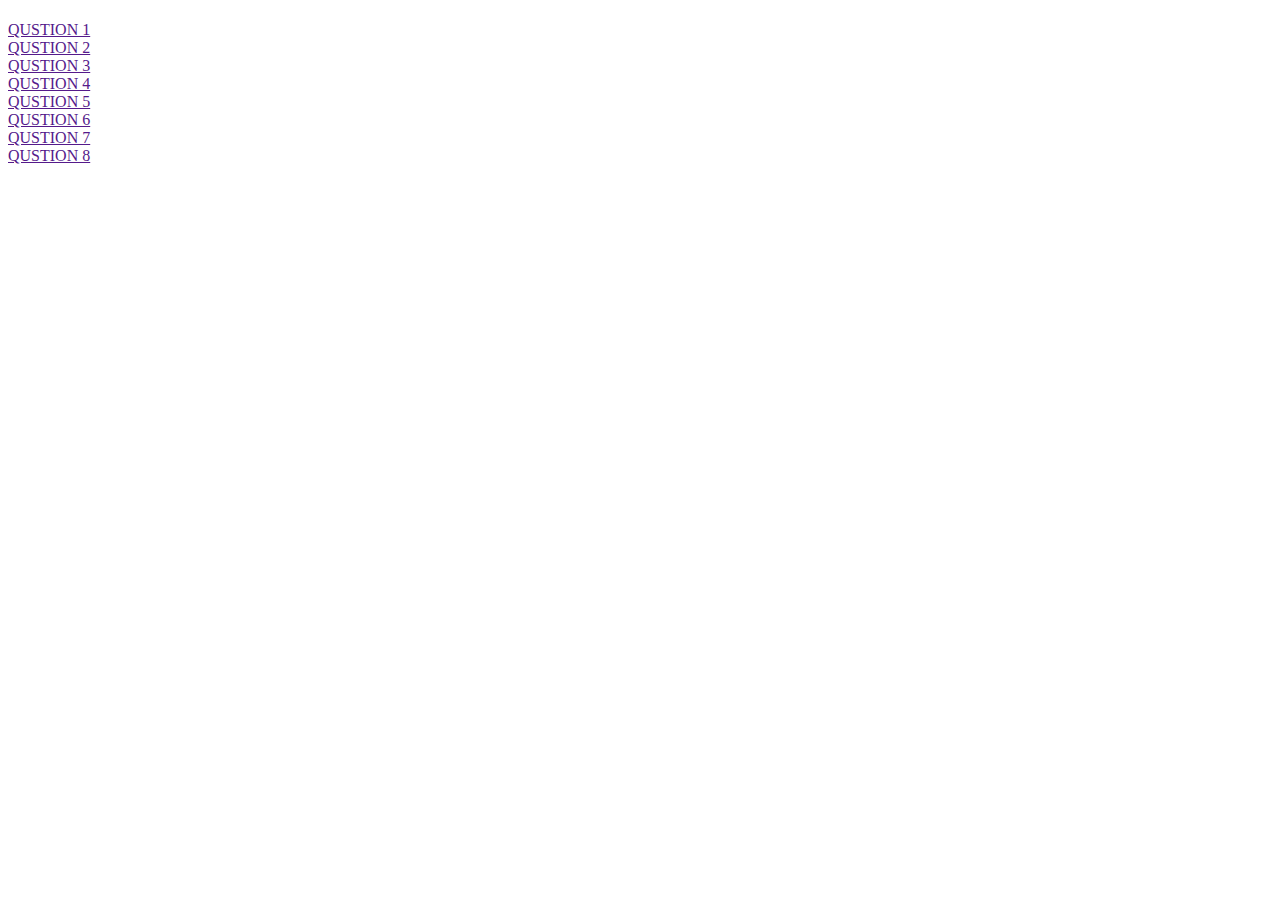
==== Accordion/form.html @ fada5a90 "Moved Files" ====
<!DOCTYPE html>
<html lang="en">
	<head>
		<meta charset="utf-8">
		
		<script src="jq.js"></script>
		<script src="accordion.js" type="text/javascript"></script>
		<link href="form.css" rel="stylesheet" type="text/css">
		<title>prototype</title>
	</head>
	<body>
		<header>
			<h1></h1>
		</header>
		<main>
			<form>
				<dl class="accordion">
				<dt><a href="">QUSTION 1</a></dt>
				<dd>
					<fieldset>
						<input type="radio" name="q1" value="stronglyAgree">
						<label> Strongly Agree</label><br>
						<input type="radio" name="q1" value="agree">
						<label>Agree</label><br>
						<input type="radio" name="q1" value="nuetral">
						<label>Neutral</label><br>
						<input type="radio" name="q1" value="disagree">
						<label>Disagree</label><br>
						<input type="radio" name="q1" value="stronglyDisagree">
						<label> Strongly Disagree</label><br>
						<input type="textfield" name="comment1">
					</fieldset>
				</dd>

				<dt><a href="">QUSTION 2</a></dt>
				<dd>
					<fieldset>
						<input type="radio" name="q1" value="stronglyAgree">
						<label> Strongly Agree</label><br>
						<input type="radio" name="q2" value="agree">
						<label>Agree</label><br>
						<input type="radio" name="q2" value="nuetral">
						<label>Neutral</label><br>
						<input type="radio" name="q2" value="disagree">
						<label>Disagree</label><br>
						<input type="radio" name="q2" value="stronglyDisagree">
						<label> Strongly Disagree</label><br>
						<input type="textfield" name="comment2">
					</fieldset>
				</dd>

				<dt><a href="">QUSTION 3</a></dt>
				<dd>
				<fieldset class="fieldhide">
					<input type="radio" name="q3" value="stronglyAgree">
					<label> Strongly Agree</label><br>
					<input type="radio" name="q3" value="agree">
					<label>Agree</label><br>
					<input type="radio" name="q3" value="nuetral">
					<label>Neutral</label><br>
					<input type="radio" name="q3" value="disagree">
					<label>Disagree</label><br>
					<input type="radio" name="q3" value="stronglyDisagree">
					<label> Strongly Disagree</label><br>
					<input type="textfield" name="comment3">
				</fieldset>
				</dd>

				<dt><a href="">QUSTION 4</a></dt>
				<dd>
					<fieldset class="fieldhide">
						<input type="radio" name="q1" value="stronglyAgree">
						<label> Strongly Agree</label><br>
						<input type="radio" name="q4" value="agree">
						<label>Agree</label><br>
						<input type="radio" name="q4" value="nuetral">
						<label>Neutral</label><br>
						<input type="radio" name="q4" value="disagree">
						<label>Disagree</label><br>
						<input type="radio" name="q4" value="stronglyDisagree">
						<label> Strongly Disagree</label><br>
						<input type="textfield" name="comment4">
					</fieldset>
				</dd>
				<dt><a href="">QUSTION 5</a></dt>
				<dd>
					<fieldset class="fieldhide">
						<input type="radio" name="q5" value="stronglyAgree">
						<label> Strongly Agree</label><br>
						<input type="radio" name="q5" value="agree">
						<label>Agree</label><br>
						<input type="radio" name="q5" value="nuetral">
						<label>Neutral</label><br>
						<input type="radio" name="q5" value="disagree">
						<label>Disagree</label><br>
						<input type="radio" name="q5" value="stronglyDisagree">
						<label> Strongly Disagree</label><br>
						<input type="textfield" name="comment5">
					</fieldset>
			</dd>

				<dt><a href="">QUSTION 6</a></dt>
				<dd>
				<fieldset class="fieldhide">
					<input type="radio" name="q6" value="stronglyAgree">
					<label> Strongly Agree</label><br>
					<input type="radio" name="q6" value="agree">
					<label>Agree</label><br>
					<input type="radio" name="q6" value="nuetral">
					<label>Neutral</label><br>
					<input type="radio" name="q6" value="disagree">
					<label>Disagree</label><br>
					<input type="radio" name="q6" value="stronglyDisagree">
					<label> Strongly Disagree</label><br>
					<input type="textfield" name="comment6">
				</fieldset>
			</dd>
				<dt><a href="">QUSTION 7</a></dt>
				<dd>
				<fieldset class="fieldhide">
					<input type="radio" name="q7" value="stronglyAgree">
					<label> Strongly Agree</label><br>
					<input type="radio" name="q7" value="agree">
					<label>Agree</label><br>
					<input type="radio" name="q7" value="nuetral">
					<label>Neutral</label><br>
					<input type="radio" name="q7" value="disagree">
					<label>Disagree</label><br>
					<input type="radio" name="q7" value="stronglyDisagree">
					<label> Strongly Disagree</label><br>
					<input type="textfield" name="comment7">
				</fieldset>
			</dd>
				<dt><a href="">QUSTION 8</a></dt>
				<dd>
					<fieldset class="fieldhide">
						<input type="radio" name="q8" value="stronglyAgree">
						<label> Strongly Agree</label><br>
						<input type="radio" name="q8" value="agree">
						<label>Agree</label><br>
						<input type="radio" name="q8" value="nuetral">
						<label>Neutral</label><br>
						<input type="radio" name="q8" value="disagree">
						<label>Disagree</label><br>
						<input type="radio" name="q8" value="stronglyDisagree">
						<label> Strongly Disagree</label><br>
						<input type="textfield" name="comment8">
					</fieldset>
				</dd>
			</dl>
			</form>
		</main>
	</body>
	</html>
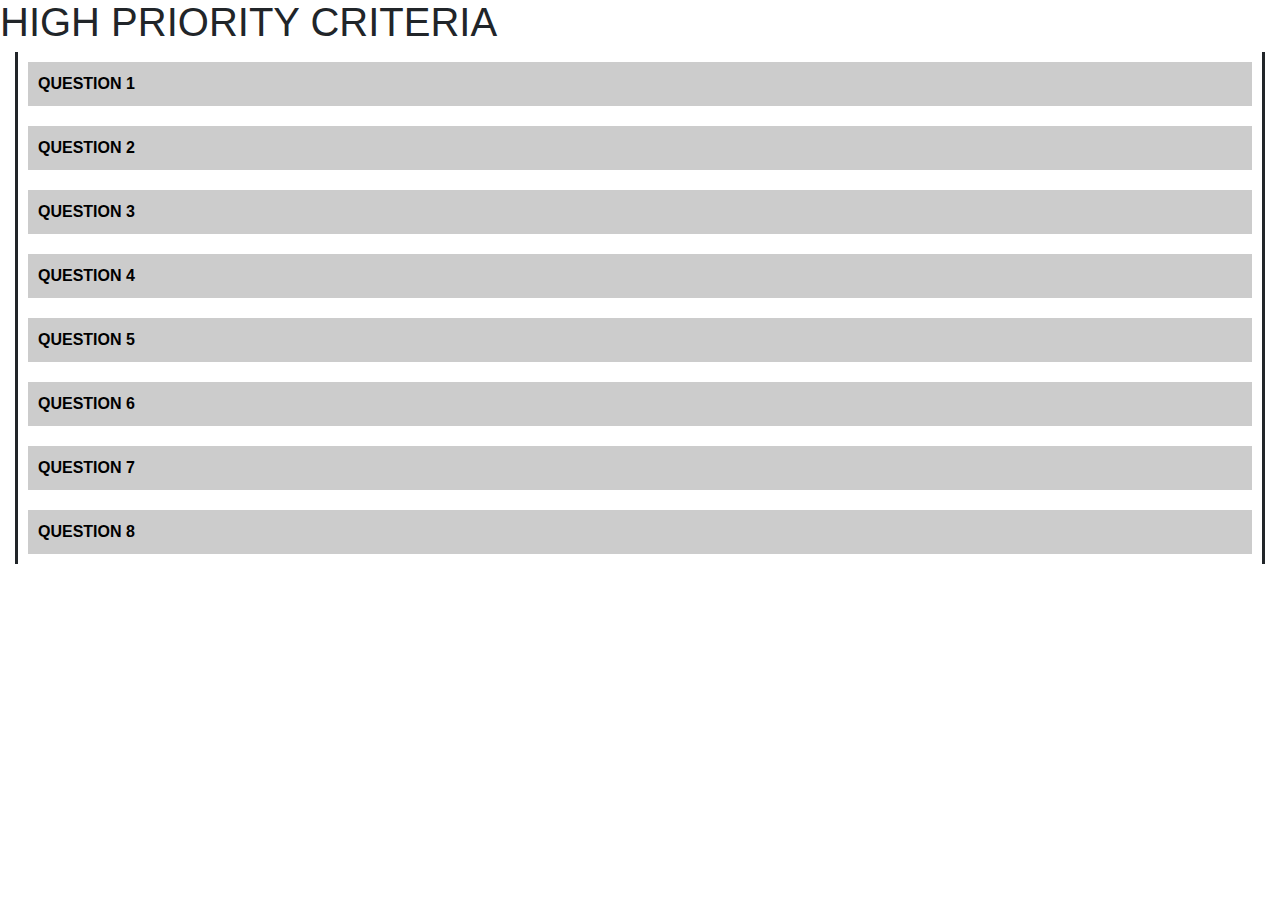
==== commit 8bc3a807: "Grid Layout" ====
--- a/Accordion/form.html
+++ b/Accordion/form.html
@@ -5,152 +5,184 @@
 		
 		<script src="jq.js"></script>
 		<script src="accordion.js" type="text/javascript"></script>
+        <link href="../bootstrap-4.0.0-beta-dist/css/bootstrap.min.css" rel="stylesheet" type="text/css">
+        <script src="../bootstrap-4.0.0-beta-dist/js/bootstrap.min.js"></script>
 		<link href="form.css" rel="stylesheet" type="text/css">
 		<title>prototype</title>
 	</head>
 	<body>
 		<header>
-			<h1></h1>
+			<h1>HIGH PRIORITY CRITERIA</h1>
 		</header>
 		<main>
 			<form>
-				<dl class="accordion">
-				<dt><a href="">QUSTION 1</a></dt>
-				<dd>
-					<fieldset>
-						<input type="radio" name="q1" value="stronglyAgree">
-						<label> Strongly Agree</label><br>
-						<input type="radio" name="q1" value="agree">
-						<label>Agree</label><br>
-						<input type="radio" name="q1" value="nuetral">
-						<label>Neutral</label><br>
-						<input type="radio" name="q1" value="disagree">
-						<label>Disagree</label><br>
-						<input type="radio" name="q1" value="stronglyDisagree">
-						<label> Strongly Disagree</label><br>
-						<input type="textfield" name="comment1">
-					</fieldset>
-				</dd>
-
-				<dt><a href="">QUSTION 2</a></dt>
-				<dd>
-					<fieldset>
-						<input type="radio" name="q1" value="stronglyAgree">
-						<label> Strongly Agree</label><br>
-						<input type="radio" name="q2" value="agree">
-						<label>Agree</label><br>
-						<input type="radio" name="q2" value="nuetral">
-						<label>Neutral</label><br>
-						<input type="radio" name="q2" value="disagree">
-						<label>Disagree</label><br>
-						<input type="radio" name="q2" value="stronglyDisagree">
-						<label> Strongly Disagree</label><br>
-						<input type="textfield" name="comment2">
-					</fieldset>
-				</dd>
-
-				<dt><a href="">QUSTION 3</a></dt>
-				<dd>
-				<fieldset class="fieldhide">
-					<input type="radio" name="q3" value="stronglyAgree">
-					<label> Strongly Agree</label><br>
-					<input type="radio" name="q3" value="agree">
-					<label>Agree</label><br>
-					<input type="radio" name="q3" value="nuetral">
-					<label>Neutral</label><br>
-					<input type="radio" name="q3" value="disagree">
-					<label>Disagree</label><br>
-					<input type="radio" name="q3" value="stronglyDisagree">
-					<label> Strongly Disagree</label><br>
-					<input type="textfield" name="comment3">
-				</fieldset>
-				</dd>
-
-				<dt><a href="">QUSTION 4</a></dt>
-				<dd>
-					<fieldset class="fieldhide">
-						<input type="radio" name="q1" value="stronglyAgree">
-						<label> Strongly Agree</label><br>
-						<input type="radio" name="q4" value="agree">
-						<label>Agree</label><br>
-						<input type="radio" name="q4" value="nuetral">
-						<label>Neutral</label><br>
-						<input type="radio" name="q4" value="disagree">
-						<label>Disagree</label><br>
-						<input type="radio" name="q4" value="stronglyDisagree">
-						<label> Strongly Disagree</label><br>
-						<input type="textfield" name="comment4">
-					</fieldset>
-				</dd>
-				<dt><a href="">QUSTION 5</a></dt>
-				<dd>
-					<fieldset class="fieldhide">
-						<input type="radio" name="q5" value="stronglyAgree">
-						<label> Strongly Agree</label><br>
-						<input type="radio" name="q5" value="agree">
-						<label>Agree</label><br>
-						<input type="radio" name="q5" value="nuetral">
-						<label>Neutral</label><br>
-						<input type="radio" name="q5" value="disagree">
-						<label>Disagree</label><br>
-						<input type="radio" name="q5" value="stronglyDisagree">
-						<label> Strongly Disagree</label><br>
-						<input type="textfield" name="comment5">
-					</fieldset>
-			</dd>
-
-				<dt><a href="">QUSTION 6</a></dt>
-				<dd>
-				<fieldset class="fieldhide">
-					<input type="radio" name="q6" value="stronglyAgree">
-					<label> Strongly Agree</label><br>
-					<input type="radio" name="q6" value="agree">
-					<label>Agree</label><br>
-					<input type="radio" name="q6" value="nuetral">
-					<label>Neutral</label><br>
-					<input type="radio" name="q6" value="disagree">
-					<label>Disagree</label><br>
-					<input type="radio" name="q6" value="stronglyDisagree">
-					<label> Strongly Disagree</label><br>
-					<input type="textfield" name="comment6">
-				</fieldset>
-			</dd>
-				<dt><a href="">QUSTION 7</a></dt>
-				<dd>
-				<fieldset class="fieldhide">
-					<input type="radio" name="q7" value="stronglyAgree">
-					<label> Strongly Agree</label><br>
-					<input type="radio" name="q7" value="agree">
-					<label>Agree</label><br>
-					<input type="radio" name="q7" value="nuetral">
-					<label>Neutral</label><br>
-					<input type="radio" name="q7" value="disagree">
-					<label>Disagree</label><br>
-					<input type="radio" name="q7" value="stronglyDisagree">
-					<label> Strongly Disagree</label><br>
-					<input type="textfield" name="comment7">
-				</fieldset>
-			</dd>
-				<dt><a href="">QUSTION 8</a></dt>
-				<dd>
-					<fieldset class="fieldhide">
-						<input type="radio" name="q8" value="stronglyAgree">
-						<label> Strongly Agree</label><br>
-						<input type="radio" name="q8" value="agree">
-						<label>Agree</label><br>
-						<input type="radio" name="q8" value="nuetral">
-						<label>Neutral</label><br>
-						<input type="radio" name="q8" value="disagree">
-						<label>Disagree</label><br>
-						<input type="radio" name="q8" value="stronglyDisagree">
-						<label> Strongly Disagree</label><br>
-						<input type="textfield" name="comment8">
-					</fieldset>
-				</dd>
-			</dl>
-			</form>
+                <div class="container-fluid">
+				    <dl class="accordion">
+				        <dt><a href="">QUESTION 1</a></dt>
+                        <dd>
+                            <div class="row content">
+                                <div class="col-5">
+                                    <p>This is description of question</p>
+                                </div>
+                                <div class="col-2">
+                                    <input type="radio" name="q1" value="excellent"><label>Excellent</label><br>
+                                    <input type="radio" name="q1" value="veryGood"><label>Very Good</label><br>
+                                    <input type="radio" name="q1" value="good"><label>Good</label><br>
+                                    <input type="radio" name="q1" value="fair"><label>Fair</label><br>
+                                    <input type="radio" name="q1" value="minimal"><label>Minimal</label><br>
+                                    <input type="radio" name="q1" value="na"><label>NA</label><br>
+                                </div>
+                                <div class="col-5">
+                                    Comments:<br>
+                                    <textarea name="comment1"></textarea>
+                                </div>
+                            </div>
+				        </dd>
+				        <dt><a href="">QUESTION 2</a></dt>
+                        <dd>
+                            <div class="row content">
+                                <div class="col-5">
+                                    <p>This is description of question</p>
+                                </div>
+                                <div class="col-2">
+                                    <input type="radio" name="q2" value="excellent"><label>Excellent</label><br>
+                                    <input type="radio" name="q2" value="veryGood"><label>Very Good</label><br>
+                                    <input type="radio" name="q2" value="good"><label>Good</label><br>
+                                    <input type="radio" name="q2" value="fair"><label>Fair</label><br>
+                                    <input type="radio" name="q2" value="minimal"><label>Minimal</label><br>
+                                    <input type="radio" name="q2" value="na"><label>NA</label><br>
+                                </div>
+                                <div class="col-5">
+                                    Comments:<br>
+                                    <textarea name="comment2"></textarea>
+                                </div>
+                            </div>
+				        </dd>
+				        <dt><a href="">QUESTION 3</a></dt>
+                        <dd>
+                            <div class="row content">
+                                <div class="col-5">
+                                    <p>This is description of question</p>
+                                </div>
+                                <div class="col-2">
+                                    <input type="radio" name="q3" value="excellent"><label>Excellent</label><br>
+                                    <input type="radio" name="q3" value="veryGood"><label>Very Good</label><br>
+                                    <input type="radio" name="q3" value="good"><label>Good</label><br>
+                                    <input type="radio" name="q3" value="fair"><label>Fair</label><br>
+                                    <input type="radio" name="q3" value="minimal"><label>Minimal</label><br>
+                                    <input type="radio" name="q3" value="na"><label>NA</label><br>
+                                </div>
+                                <div class="col-5">
+                                    Comments:<br>
+                                    <textarea name="comment3"></textarea>
+                                </div>
+                            </div>
+				        </dd>
+                        <dt><a href="">QUESTION 4</a></dt>
+                        <dd>
+                            <div class="row content">
+                                <div class="col-5">
+                                    <p>This is description of question</p>
+                                </div>
+                                <div class="col-2">
+                                    <input type="radio" name="q4" value="excellent"><label>Excellent</label><br>
+                                    <input type="radio" name="q4" value="veryGood"><label>Very Good</label><br>
+                                    <input type="radio" name="q4" value="good"><label>Good</label><br>
+                                    <input type="radio" name="q4" value="fair"><label>Fair</label><br>
+                                    <input type="radio" name="q4" value="minimal"><label>Minimal</label><br>
+                                    <input type="radio" name="q4" value="na"><label>NA</label><br>
+                                </div>
+                                <div class="col-5">
+                                    Comments:<br>
+                                    <textarea name="comment4"></textarea>
+                                </div>
+                            </div>
+				        </dd>
+                        <dt><a href="">QUESTION 5</a></dt>
+                        <dd>
+                            <div class="row content">
+                                <div class="col-5">
+                                    <p>This is description of question</p>
+                                </div>
+                                <div class="col-2">
+                                    <input type="radio" name="q5" value="excellent"><label>Excellent</label><br>
+                                    <input type="radio" name="q5" value="veryGood"><label>Very Good</label><br>
+                                    <input type="radio" name="q5" value="good"><label>Good</label><br>
+                                    <input type="radio" name="q5" value="fair"><label>Fair</label><br>
+                                    <input type="radio" name="q5" value="minimal"><label>Minimal</label><br>
+                                    <input type="radio" name="q5" value="na"><label>NA</label><br>
+                                </div>
+                                <div class="col-5">
+                                    Comments:<br>
+                                    <textarea name="comment5"></textarea>
+                                </div>
+                            </div>
+				        </dd>
+                        <dt><a href="">QUESTION 6</a></dt>
+                        <dd>
+                            <div class="row content">
+                                <div class="col-5">
+                                    <p>This is description of question</p>
+                                </div>
+                                <div class="col-2">
+                                    <input type="radio" name="q6" value="excellent"><label>Excellent</label><br>
+                                    <input type="radio" name="q6" value="veryGood"><label>Very Good</label><br>
+                                    <input type="radio" name="q6" value="good"><label>Good</label><br>
+                                    <input type="radio" name="q6" value="fair"><label>Fair</label><br>
+                                    <input type="radio" name="q6" value="minimal"><label>Minimal</label><br>
+                                    <input type="radio" name="q6" value="na"><label>NA</label><br>
+                                </div>
+                                <div class="col-5">
+                                    Comments:<br>
+                                    <textarea name="comment6"></textarea>
+                                </div>
+                            </div>
+				        </dd>
+                        <dt><a href="">QUESTION 7</a></dt>
+                        <dd>
+                            <div class="row content">
+                                <div class="col-5">
+                                    <p>This is description of question</p>
+                                </div>
+                                <div class="col-2">
+                                    <input type="radio" name="q7" value="excellent"><label>Excellent</label><br>
+                                    <input type="radio" name="q7" value="veryGood"><label>Very Good</label><br>
+                                    <input type="radio" name="q7" value="good"><label>Good</label><br>
+                                    <input type="radio" name="q7" value="fair"><label>Fair</label><br>
+                                    <input type="radio" name="q7" value="minimal"><label>Minimal</label><br>
+                                    <input type="radio" name="q7" value="na"><label>NA</label><br>
+                                </div>
+                                <div class="col-5">
+                                    Comments:<br>
+                                    <textarea name="comment7"></textarea>
+                                </div>
+                            </div>
+				        </dd>
+                        <dt><a href="">QUESTION 8</a></dt>
+                        <dd>
+                            <div class="row content">
+                                <div class="col-5">
+                                    <p>This is description of question</p>
+                                </div>
+                                <div class="col-2">
+                                    <input type="radio" name="q8" value="excellent"><label>Excellent</label><br>
+                                    <input type="radio" name="q8" value="veryGood"><label>Very Good</label><br>
+                                    <input type="radio" name="q8" value="good"><label>Good</label><br>
+                                    <input type="radio" name="q8" value="fair"><label>Fair</label><br>
+                                    <input type="radio" name="q8" value="minimal"><label>Minimal</label><br>
+                                    <input type="radio" name="q8" value="na"><label>NA</label><br>
+                                </div>
+                                <div class="col-5">
+                                    Comments:<br>
+                                    <textarea name="comment8"></textarea>
+                                </div>
+                            </div>
+				        </dd>
+                    </dl>
+                </div>
+			</form>  
 		</main>
 	</body>
-	</html>
+</html>
 
 
--- a/Accordion/form.css
+++ b/Accordion/form.css
@@ -0,0 +1,32 @@
+.accordion dt a,
+.accordion dd a{
+    display: block;
+    color: #000;
+    font-weight:bold;
+    width:100%;
+    background-color: #ccc;
+    text-decoration: none;
+    padding: 10px;
+    margin:0;
+}
+.accordion dt{
+    padding: 10px;
+    border:  solid;
+    width:100%; 
+}
+.accordion dd {
+    background-color: #ccc;
+    margin:0;
+}
+.accordion dt{
+    margin:0;
+    border-top-width: 0;
+    border-bottom-width: 0;
+}
+.accordion dd:last-of-type {
+    border-bottom-width: 1px;
+}
+textarea {
+    width: 90%;
+    height: 80%;
+}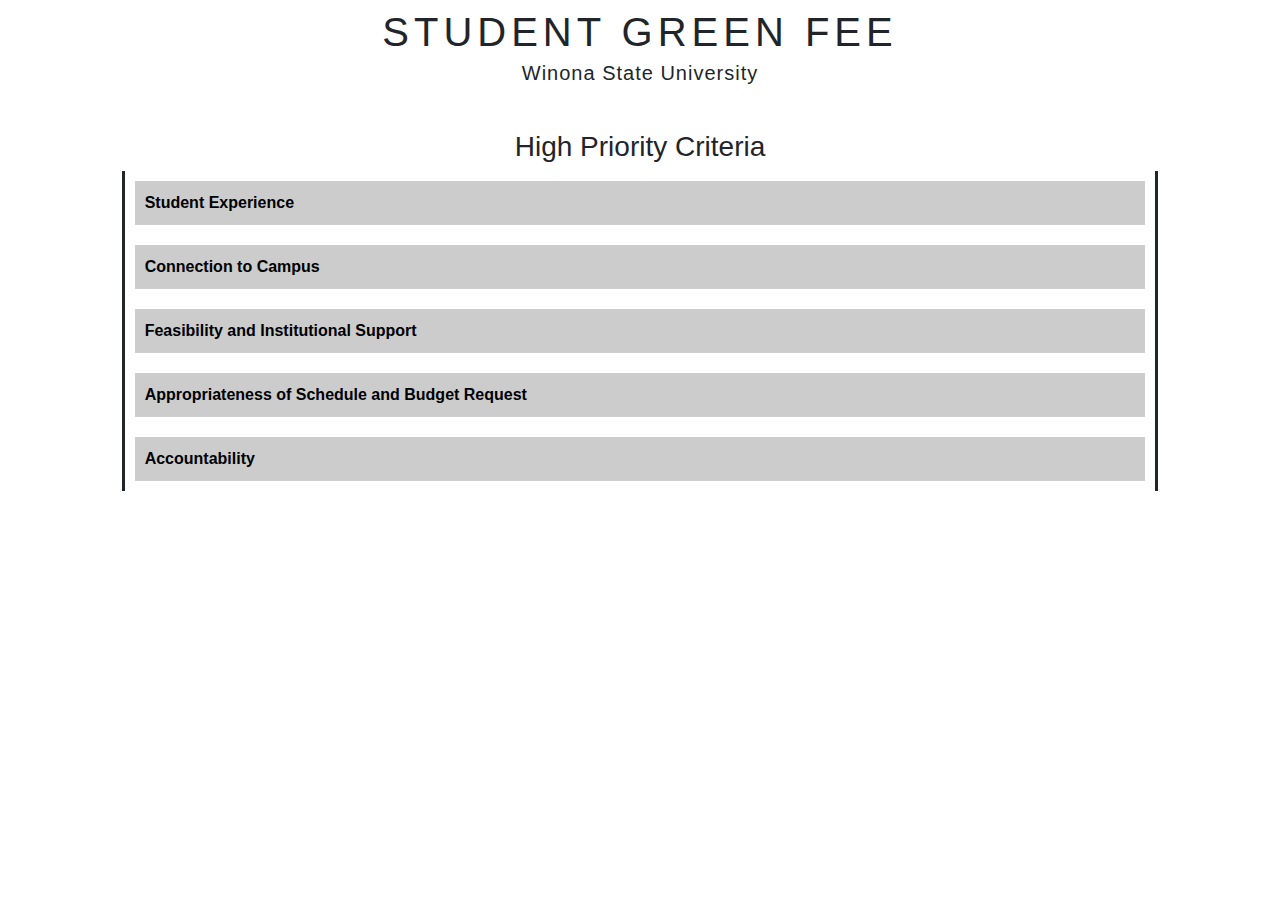
==== commit c4388fa6: "More style change" ====
--- a/Accordion/form.html
+++ b/Accordion/form.html
@@ -12,19 +12,26 @@
 	</head>
 	<body>
 		<header>
-			<h1>HIGH PRIORITY CRITERIA</h1>
+			<h1 class="text-center">STUDENT GREEN FEE</h1>
+            <h5 class="text-center">Winona State University</h5>
 		</header>
 		<main>
+            <h3 class="text-center">High Priority Criteria</h3>
 			<form>
                 <div class="container-fluid">
+                    <div class="row content">
+                    <div class="col-md-1"></div>
+                    <div class="col-md-10">
 				    <dl class="accordion">
-				        <dt><a href="">QUESTION 1</a></dt>
+				        <dt><a href="">Student Experience</a></dt>
                         <dd>
                             <div class="row content">
-                                <div class="col-5">
-                                    <p>This is description of question</p>
+                                <div class="col-md-4 col">
+                                    <p>
+                                        Project includes opportunities for student involvement and/or will positively impact the student experience.
+                                    </p>
                                 </div>
-                                <div class="col-2">
+                                <div class="col-md-2 col">
                                     <input type="radio" name="q1" value="excellent"><label>Excellent</label><br>
                                     <input type="radio" name="q1" value="veryGood"><label>Very Good</label><br>
                                     <input type="radio" name="q1" value="good"><label>Good</label><br>
@@ -32,19 +39,21 @@
                                     <input type="radio" name="q1" value="minimal"><label>Minimal</label><br>
                                     <input type="radio" name="q1" value="na"><label>NA</label><br>
                                 </div>
-                                <div class="col-5">
+                                <div class="col-md-6 col">
                                     Comments:<br>
                                     <textarea name="comment1"></textarea>
                                 </div>
                             </div>
 				        </dd>
-				        <dt><a href="">QUESTION 2</a></dt>
+				        <dt><a href="">Connection to Campus</a></dt>
                         <dd>
                             <div class="row content">
-                                <div class="col-5">
-                                    <p>This is description of question</p>
+                                <div class="col-md-4 col">
+                                    <p>
+                                        Project directly addresses environmental sustainability on the WSU campus or in the capacity that on-campus activities directly influence environmental sustainability in the surrounding community.
+                                    </p>
                                 </div>
-                                <div class="col-2">
+                                <div class="col-md-2 col">
                                     <input type="radio" name="q2" value="excellent"><label>Excellent</label><br>
                                     <input type="radio" name="q2" value="veryGood"><label>Very Good</label><br>
                                     <input type="radio" name="q2" value="good"><label>Good</label><br>
@@ -52,19 +61,21 @@
                                     <input type="radio" name="q2" value="minimal"><label>Minimal</label><br>
                                     <input type="radio" name="q2" value="na"><label>NA</label><br>
                                 </div>
-                                <div class="col-5">
+                                <div class="col-md-6 col">
                                     Comments:<br>
                                     <textarea name="comment2"></textarea>
                                 </div>
                             </div>
 				        </dd>
-				        <dt><a href="">QUESTION 3</a></dt>
+				        <dt><a href="">Feasibility and Institutional Support</a></dt>
                         <dd>
                             <div class="row content">
-                                <div class="col-5">
-                                    <p>This is description of question</p>
+                                <div class="col-md-4 col">
+                                    <p>
+                                        Project is feasible and has support from appropriate campus individuals and entities. Individual students or student organizations must have the signature of a faculty or staff advisor who is committed to advising throughout project implementation.
+                                    </p>
                                 </div>
-                                <div class="col-2">
+                                <div class="col-md-2 col">
                                     <input type="radio" name="q3" value="excellent"><label>Excellent</label><br>
                                     <input type="radio" name="q3" value="veryGood"><label>Very Good</label><br>
                                     <input type="radio" name="q3" value="good"><label>Good</label><br>
@@ -72,19 +83,21 @@
                                     <input type="radio" name="q3" value="minimal"><label>Minimal</label><br>
                                     <input type="radio" name="q3" value="na"><label>NA</label><br>
                                 </div>
-                                <div class="col-5">
+                                <div class="col-md-6 col">
                                     Comments:<br>
                                     <textarea name="comment3"></textarea>
                                 </div>
                             </div>
 				        </dd>
-                        <dt><a href="">QUESTION 4</a></dt>
+                        <dt><a href="">Appropriateness of Schedule and Budget Request</a></dt>
                         <dd>
                             <div class="row content">
-                                <div class="col-5">
-                                    <p>This is description of question</p>
+                                <div class="col-md-4 col">
+                                    <p>
+                                        Project schedule and budget are reasonable and conform to established timelines, constraints and parameters.
+                                    </p>
                                 </div>
-                                <div class="col-2">
+                                <div class="col-md-2 col">
                                     <input type="radio" name="q4" value="excellent"><label>Excellent</label><br>
                                     <input type="radio" name="q4" value="veryGood"><label>Very Good</label><br>
                                     <input type="radio" name="q4" value="good"><label>Good</label><br>
@@ -92,19 +105,21 @@
                                     <input type="radio" name="q4" value="minimal"><label>Minimal</label><br>
                                     <input type="radio" name="q4" value="na"><label>NA</label><br>
                                 </div>
-                                <div class="col-5">
+                                <div class="col-md-6 col">
                                     Comments:<br>
                                     <textarea name="comment4"></textarea>
                                 </div>
                             </div>
 				        </dd>
-                        <dt><a href="">QUESTION 5</a></dt>
+                        <dt><a href="">Accountability</a></dt>
                         <dd>
                             <div class="row content">
-                                <div class="col-5">
-                                    <p>This is description of question</p>
+                                <div class="col-md-4 col">
+                                    <p>
+                                        Project includes mechanism for evaluation and follow-up. At a minimum, a project plan includes appropriate progress reports to the Sustainability Committee based on the duration of the project and a final report within 60 days following completion of the project.
+                                    </p>
                                 </div>
-                                <div class="col-2">
+                                <div class="col-md-2 col">
                                     <input type="radio" name="q5" value="excellent"><label>Excellent</label><br>
                                     <input type="radio" name="q5" value="veryGood"><label>Very Good</label><br>
                                     <input type="radio" name="q5" value="good"><label>Good</label><br>
@@ -112,73 +127,16 @@
                                     <input type="radio" name="q5" value="minimal"><label>Minimal</label><br>
                                     <input type="radio" name="q5" value="na"><label>NA</label><br>
                                 </div>
-                                <div class="col-5">
+                                <div class="col-md-6 col">
                                     Comments:<br>
                                     <textarea name="comment5"></textarea>
                                 </div>
                             </div>
 				        </dd>
-                        <dt><a href="">QUESTION 6</a></dt>
-                        <dd>
-                            <div class="row content">
-                                <div class="col-5">
-                                    <p>This is description of question</p>
-                                </div>
-                                <div class="col-2">
-                                    <input type="radio" name="q6" value="excellent"><label>Excellent</label><br>
-                                    <input type="radio" name="q6" value="veryGood"><label>Very Good</label><br>
-                                    <input type="radio" name="q6" value="good"><label>Good</label><br>
-                                    <input type="radio" name="q6" value="fair"><label>Fair</label><br>
-                                    <input type="radio" name="q6" value="minimal"><label>Minimal</label><br>
-                                    <input type="radio" name="q6" value="na"><label>NA</label><br>
-                                </div>
-                                <div class="col-5">
-                                    Comments:<br>
-                                    <textarea name="comment6"></textarea>
-                                </div>
-                            </div>
-				        </dd>
-                        <dt><a href="">QUESTION 7</a></dt>
-                        <dd>
-                            <div class="row content">
-                                <div class="col-5">
-                                    <p>This is description of question</p>
-                                </div>
-                                <div class="col-2">
-                                    <input type="radio" name="q7" value="excellent"><label>Excellent</label><br>
-                                    <input type="radio" name="q7" value="veryGood"><label>Very Good</label><br>
-                                    <input type="radio" name="q7" value="good"><label>Good</label><br>
-                                    <input type="radio" name="q7" value="fair"><label>Fair</label><br>
-                                    <input type="radio" name="q7" value="minimal"><label>Minimal</label><br>
-                                    <input type="radio" name="q7" value="na"><label>NA</label><br>
-                                </div>
-                                <div class="col-5">
-                                    Comments:<br>
-                                    <textarea name="comment7"></textarea>
-                                </div>
-                            </div>
-				        </dd>
-                        <dt><a href="">QUESTION 8</a></dt>
-                        <dd>
-                            <div class="row content">
-                                <div class="col-5">
-                                    <p>This is description of question</p>
-                                </div>
-                                <div class="col-2">
-                                    <input type="radio" name="q8" value="excellent"><label>Excellent</label><br>
-                                    <input type="radio" name="q8" value="veryGood"><label>Very Good</label><br>
-                                    <input type="radio" name="q8" value="good"><label>Good</label><br>
-                                    <input type="radio" name="q8" value="fair"><label>Fair</label><br>
-                                    <input type="radio" name="q8" value="minimal"><label>Minimal</label><br>
-                                    <input type="radio" name="q8" value="na"><label>NA</label><br>
-                                </div>
-                                <div class="col-5">
-                                    Comments:<br>
-                                    <textarea name="comment8"></textarea>
-                                </div>
-                            </div>
-				        </dd>
                     </dl>
+                    </div>
+                    <div class="col-md-1"></div>
+                    </div>
                 </div>
 			</form>  
 		</main>
--- a/Accordion/form.css
+++ b/Accordion/form.css
@@ -2,24 +2,27 @@
 .accordion dd a{
     display: block;
     color: #000;
-    font-weight:bold;
-    width:100%;
+    font-weight: bold;
+    width: 100%;
     background-color: #ccc;
     text-decoration: none;
     padding: 10px;
-    margin:0;
+    margin: 0;
 }
-.accordion dt{
+.accordion dt {
     padding: 10px;
-    border:  solid;
-    width:100%; 
+    border: solid;
+    width: 100%;
+    margin: 0;
+    border-top-width: 0;
+    border-bottom-width: 0;
 }
 .accordion dd {
     background-color: #ccc;
-    margin:0;
-}
-.accordion dt{
-    margin:0;
+    padding: 10px;
+    border: solid;
+    width: 100%;
+    margin: 0;
     border-top-width: 0;
     border-bottom-width: 0;
 }
@@ -29,4 +32,12 @@
 textarea {
     width: 90%;
     height: 80%;
+}
+header {
+    padding-bottom: 40px;
+    padding-top: 10px;
+    letter-spacing: 5px;
+}
+header h5 {
+    letter-spacing: 1px;
 }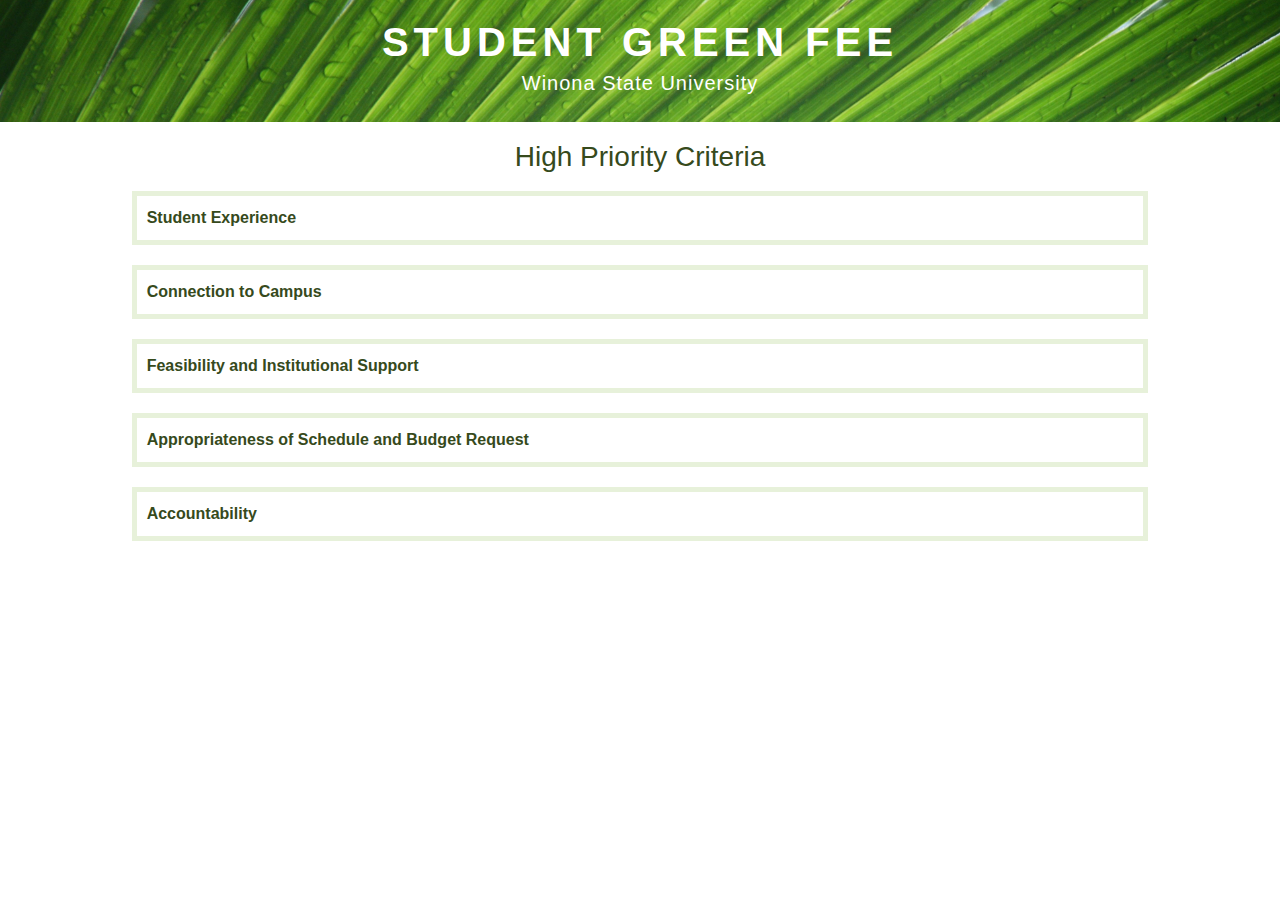
==== commit b5928558: "Changed bootstrap name" ====
--- a/Accordion/form.html
+++ b/Accordion/form.html
@@ -5,8 +5,8 @@
 		
 		<script src="jq.js"></script>
 		<script src="accordion.js" type="text/javascript"></script>
-        <link href="../bootstrap-4.0.0-beta-dist/css/bootstrap.min.css" rel="stylesheet" type="text/css">
-        <script src="../bootstrap-4.0.0-beta-dist/js/bootstrap.min.js"></script>
+        <link href="../bootstrap/css/bootstrap.min.css" rel="stylesheet" type="text/css">
+        <script src="../bootstrap/js/bootstrap.min.js"></script>
 		<link href="form.css" rel="stylesheet" type="text/css">
 		<title>prototype</title>
 	</head>
--- a/Accordion/form.css
+++ b/Accordion/form.css
@@ -1,43 +1,61 @@
+body {
+    background-color: #fff;
+    font-family: Avenir, Helvetica, Verdana, sans-serif;
+    color: #364a1c;
+}
 .accordion dt a,
 .accordion dd a{
     display: block;
-    color: #000;
+    color: #364a1c;
     font-weight: bold;
     width: 100%;
-    background-color: #ccc;
+    background-color: #fff;
     text-decoration: none;
     padding: 10px;
     margin: 0;
+    border: solid 5px #e7f1da;
+}
+.accordion dt a:hover,
+.accordion dd a:hover {
+    background-color: #c3dda2;
 }
 .accordion dt {
     padding: 10px;
-    border: solid;
-    width: 100%;
     margin: 0;
-    border-top-width: 0;
-    border-bottom-width: 0;
 }
 .accordion dd {
-    background-color: #ccc;
+    background-color: #e7f1da;
     padding: 10px;
-    border: solid;
-    width: 100%;
-    margin: 0;
-    border-top-width: 0;
-    border-bottom-width: 0;
+    margin-left: 25px;
+    margin-right: 25px;
+    margin-bottom: 0;
+    margin-top: 0;
 }
 .accordion dd:last-of-type {
-    border-bottom-width: 1px;
 }
 textarea {
     width: 90%;
     height: 80%;
 }
+
 header {
-    padding-bottom: 40px;
-    padding-top: 10px;
-    letter-spacing: 5px;
+    margin-bottom: 20px;
+    padding-top: 20px;
+    padding-bottom: 20px;
+    background-image: url(header.jpg);
+    background-repeat: no-repeat;
+    background-size: cover;
+    background-position: center;
+    color: #fff;
 }
 header h5 {
     letter-spacing: 1px;
+    font-weight: 100;
+}
+header h1 {
+    letter-spacing: 5px;
+    font-weight: bolder;
+}
+label {
+    padding-left: 5px;
 }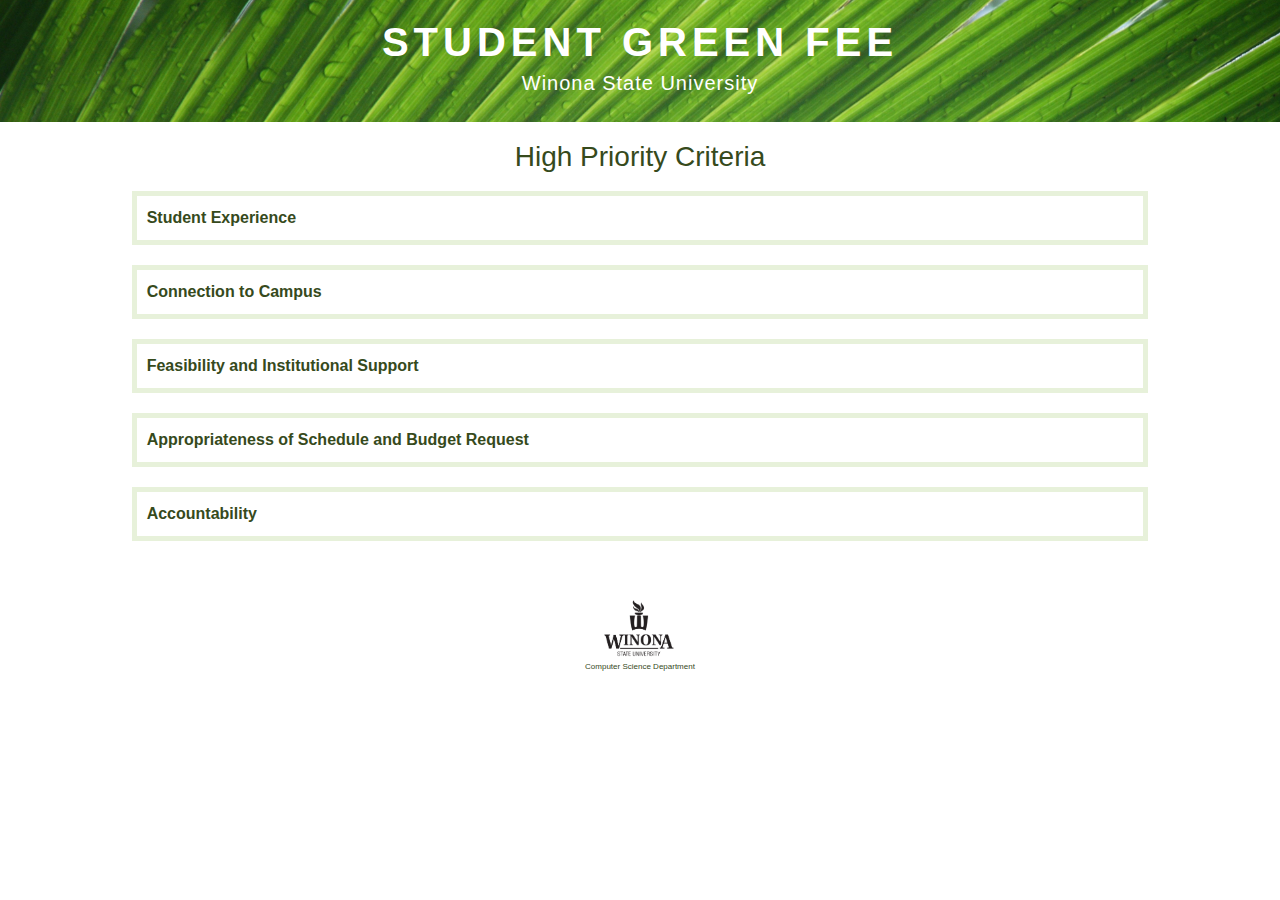
==== commit 1e921c5c: "footer/logo" ====
--- a/Accordion/form.html
+++ b/Accordion/form.html
@@ -5,9 +5,9 @@
 		
 		<script src="jq.js"></script>
 		<script src="accordion.js" type="text/javascript"></script>
-        <link href="../bootstrap/css/bootstrap.min.css" rel="stylesheet" type="text/css">
-        <script src="../bootstrap/js/bootstrap.min.js"></script>
-		<link href="form.css" rel="stylesheet" type="text/css">
+        <link href="../style/bootstrap/css/bootstrap.min.css" rel="stylesheet" type="text/css">
+        <script src="../style/bootstrap/js/bootstrap.min.js"></script>
+		<link href="../style/greenFee.css" rel="stylesheet" type="text/css">
 		<title>prototype</title>
 	</head>
 	<body>
@@ -138,8 +138,21 @@
                     <div class="col-md-1"></div>
                     </div>
                 </div>
-			</form>  
+			</form>
 		</main>
+        <footer>
+            <div class="container-fluid">
+                <div class="row content">
+                    <div class="col-3 col-sm-4 col-md-5"></div>
+                    <div class="col-6 col-sm-4 col-md-2 text-center">
+                        <img src="../style/winonaLogo.png" alt="Winona Logo">
+                        <br>
+                        Computer Science Department
+                    </div>
+                    <div class="col-3 col-sm-4 col-md-5"></div>
+                </div>
+            </div>
+        </footer>
 	</body>
 </html>
 
--- a/style/greenFee.css
+++ b/style/greenFee.css
@@ -0,0 +1,80 @@
+body {
+    background-color: #fff;
+    font-family: Avenir, Helvetica, Verdana, sans-serif;
+    color: #364a1c;
+}
+.accordion dt a,
+.accordion dd a{
+    display: block;
+    color: #364a1c;
+    font-weight: bold;
+    width: 100%;
+    background-color: #fff;
+    text-decoration: none;
+    padding: 10px;
+    margin: 0;
+    border: solid 5px #e7f1da;
+}
+.accordion dt a:hover,
+.accordion dd a:hover {
+    background-color: #c3dda2;
+}
+.accordion dt {
+    padding: 10px;
+    margin: 0;
+}
+.accordion dd {
+    background-color: #e7f1da;
+    padding: 10px;
+    margin-left: 25px;
+    margin-right: 25px;
+    margin-bottom: 0;
+    margin-top: 0;
+}
+.accordion dd:last-of-type {
+}
+textarea {
+    width: 90%;
+    height: 80%;
+}
+
+header {
+    margin-bottom: 20px;
+    padding-top: 20px;
+    padding-bottom: 20px;
+    background-image: url(header.jpg);
+    background-repeat: no-repeat;
+    background-size: cover;
+    background-position: center;
+    color: #fff;
+}
+header h5 {
+    letter-spacing: 1px;
+    font-weight: 100;
+}
+header h1 {
+    font-weight: bolder;
+    letter-spacing: 5px;
+}
+label {
+    padding-left: 5px;
+}
+footer img {
+    width: 50%;
+    height: auto;
+}
+footer {
+    padding: 30px 10px 10px 10px;
+    font-size: 8px;
+}
+@media (max-width: 576px) {
+    header h1 {
+        font-size: 28px;
+    }
+    h3 {
+        font-size: 24px;
+    }
+    header h5 {
+        font-size: 16px;
+    }
+}